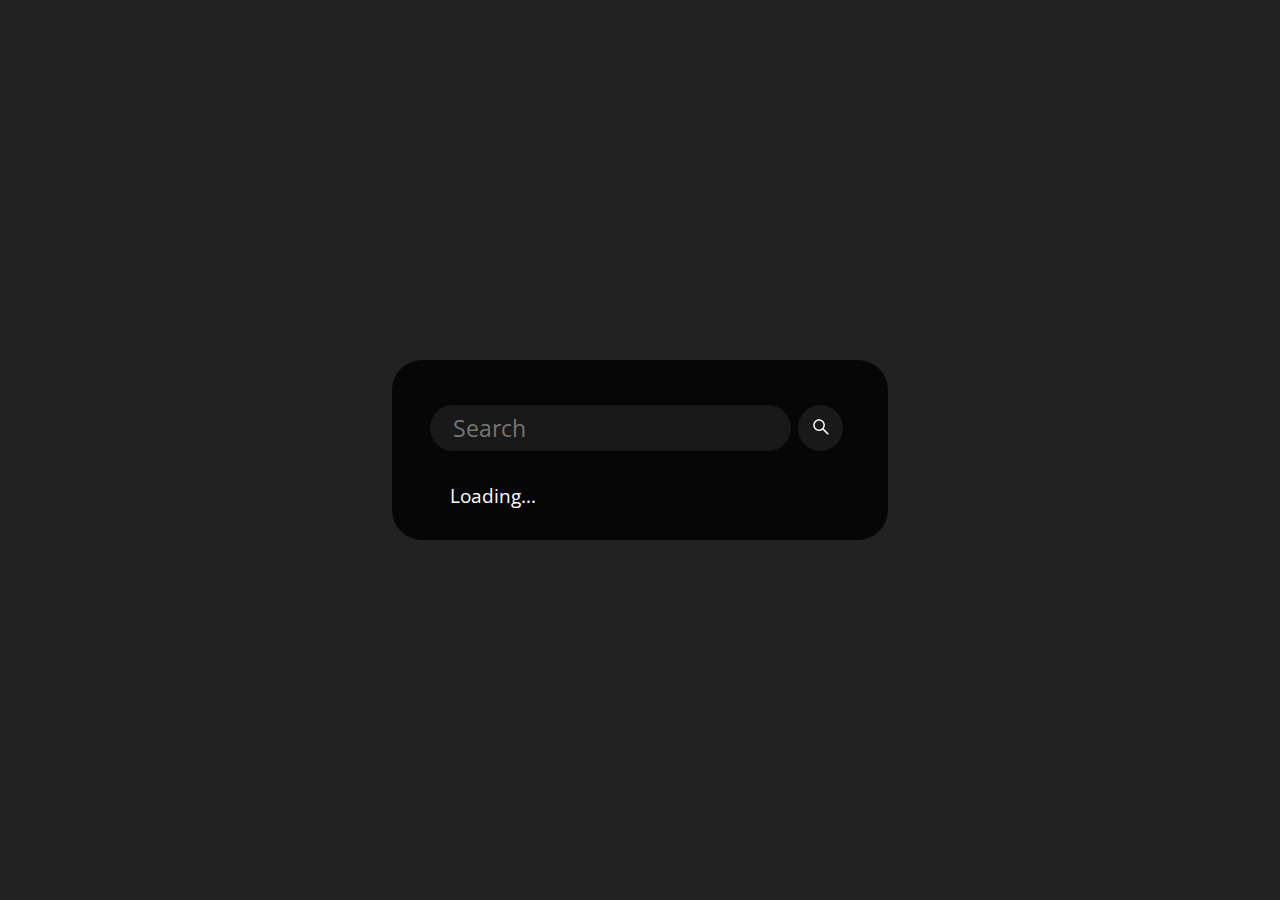
==== index.html @ 5cdeb5bb "first commit" ====
<!DOCTYPE html>
<html lang="en">
<head>
    <meta charset="UTF-8">
    <meta http-equiv="X-UA-Compatible" content="IE=edge">
    <meta name="viewport" content="width=device-width, initial-scale=1.0">
    <title>Weather App</title>
    <link rel="preconnect" href="https://fonts.googleapis.com">
    <link rel="preconnect" href="https://fonts.gstatic.com" crossorigin>
    <link href="https://fonts.googleapis.com/css2?family=Open+Sans:wght@500&display=swap" rel="stylesheet">
    <link rel="stylesheet" href="style.css">
    <script src="script.js" defer></script>
</head>
<body>
    <div class="card">
        <div class="search">
            <input type="text" class="search-bar" placeholder="Search">
            <button><svg stroke="currentColor" fill="currentColor" stroke-width="0" viewBox="0 0 1024 1024" height="1.5em" width="1.5em" xmlns="http://www.w3.org/2000/svg"><path d="M909.6 854.5L649.9 594.8C690.2 542.7 712 479 712 412c0-80.2-31.3-155.4-87.9-212.1-56.6-56.7-132-87.9-212.1-87.9s-155.5 31.3-212.1 87.9C143.2 256.5 112 331.8 112 412c0 80.1 31.3 155.5 87.9 212.1C256.5 680.8 331.8 712 412 712c67 0 130.6-21.8 182.7-62l259.7 259.6a8.2 8.2 0 0 0 11.6 0l43.6-43.5a8.2 8.2 0 0 0 0-11.6zM570.4 570.4C528 612.7 471.8 636 412 636s-116-23.3-158.4-65.6C211.3 528 188 471.8 188 412s23.3-116.1 65.6-158.4C296 211.3 352.2 188 412 188s116.1 23.2 158.4 65.6S636 352.2 636 412s-23.3 116.1-65.6 158.4z"></path></svg></button>
        </div>   
        <div class="weather loading">
            <h2 class="city">Weather</h2>
            <h1 class="temp">25°C</h1>
            <div class="flex">
                <img src="https://openweathermap.org/img/wn/04d.png" alt="" class="icon">
                <div class="description">Cloudy</div>
            </div>
            <div class="humidity">Humidity</div>
            <div class="wind">Windy</div>
        </div> 
    </div>
</body>
</html>
---- style.css ----
body {
    display: flex;
    justify-content: center;
    align-items: center;
    height: 100vh;
    margin: 0;
    background: #222;
    background-image: url('https://source.unsplash.com/1920x1080/?landscape');
    font-family: 'Open Sans', sans-serif;
    font-size: 120%;
}

.card {
    background: #000000d0;
    color: white;
    padding: 2em;
    border-radius: 30px;
    width: 100%;
    max-width: 420px;
    margin: 1em;
}

.search{
    display: flex;
    align-items: center;
    justify-content: center;
}

button {
    border: none;
    margin: 0.5em;
    border-radius: 50%;
    height: 45.8px;
    outline: none;
    width: 45.8px;
    background: #7c7c7c2b;
    color: white;
    cursor: pointer;
    transition: 0.2s ease-in-out;
}

button:hover{
    background: #7c7c7c6b;
    
}

input.search-bar {
    border: none;
    outline: none;
    padding: 0.3em 1em;
    border-radius: 24px;
    background: #7c7c7c2b;
    color: white;
    font-family: inherit;
    font-size: 120%;
    width: calc(100% - 100px);
}


h1.temp{
    margin: 0;
    margin-bottom: 0.4em;
}

.description{
    text-transform: capitalize;
    margin-left: 8px;
}

.flex{
    display: flex;
    align-items: center;
}

.weather.loading{
    visibility: hidden;
    max-height: 20px;
    position: relative;
}

.weather.loading:after{
    visibility: visible;
    content: "Loading...";
    color: white;
    position: absolute;
    top: 0;
    left: 20px;
}
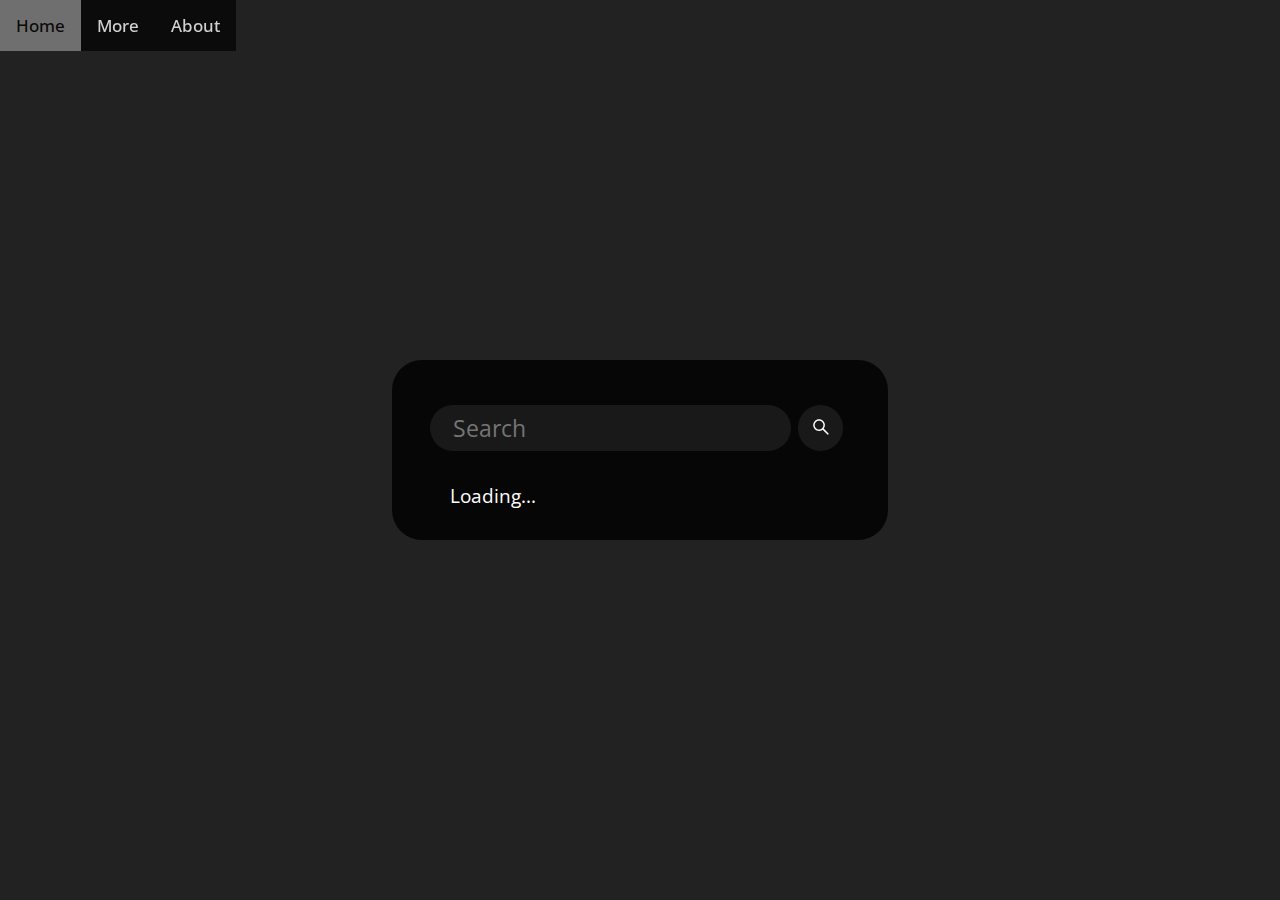
==== commit a6301831: "Add files via upload" ====
--- a/index.html
+++ b/index.html
@@ -1,32 +1,50 @@
-<!DOCTYPE html>
-<html lang="en">
-<head>
-    <meta charset="UTF-8">
-    <meta http-equiv="X-UA-Compatible" content="IE=edge">
-    <meta name="viewport" content="width=device-width, initial-scale=1.0">
-    <title>Weather App</title>
-    <link rel="preconnect" href="https://fonts.googleapis.com">
-    <link rel="preconnect" href="https://fonts.gstatic.com" crossorigin>
-    <link href="https://fonts.googleapis.com/css2?family=Open+Sans:wght@500&display=swap" rel="stylesheet">
-    <link rel="stylesheet" href="style.css">
-    <script src="script.js" defer></script>
-</head>
-<body>
-    <div class="card">
-        <div class="search">
-            <input type="text" class="search-bar" placeholder="Search">
-            <button><svg stroke="currentColor" fill="currentColor" stroke-width="0" viewBox="0 0 1024 1024" height="1.5em" width="1.5em" xmlns="http://www.w3.org/2000/svg"><path d="M909.6 854.5L649.9 594.8C690.2 542.7 712 479 712 412c0-80.2-31.3-155.4-87.9-212.1-56.6-56.7-132-87.9-212.1-87.9s-155.5 31.3-212.1 87.9C143.2 256.5 112 331.8 112 412c0 80.1 31.3 155.5 87.9 212.1C256.5 680.8 331.8 712 412 712c67 0 130.6-21.8 182.7-62l259.7 259.6a8.2 8.2 0 0 0 11.6 0l43.6-43.5a8.2 8.2 0 0 0 0-11.6zM570.4 570.4C528 612.7 471.8 636 412 636s-116-23.3-158.4-65.6C211.3 528 188 471.8 188 412s23.3-116.1 65.6-158.4C296 211.3 352.2 188 412 188s116.1 23.2 158.4 65.6S636 352.2 636 412s-23.3 116.1-65.6 158.4z"></path></svg></button>
-        </div>   
-        <div class="weather loading">
-            <h2 class="city">Weather</h2>
-            <h1 class="temp">25°C</h1>
-            <div class="flex">
-                <img src="https://openweathermap.org/img/wn/04d.png" alt="" class="icon">
-                <div class="description">Cloudy</div>
-            </div>
-            <div class="humidity">Humidity</div>
-            <div class="wind">Windy</div>
-        </div> 
-    </div>
-</body>
+<!DOCTYPE html>
+<html lang="en">
+<head>
+    <meta charset="UTF-8">
+    <meta http-equiv="X-UA-Compatible" content="IE=edge">
+    <meta name="viewport" content="width=device-width, initial-scale=1.0">
+    <title>Weather App</title>
+    <link rel="preconnect" href="https://fonts.googleapis.com">
+    <link rel="preconnect" href="https://fonts.gstatic.com" crossorigin>
+    <link href="https://fonts.googleapis.com/css2?family=Open+Sans:wght@500&display=swap" rel="stylesheet">
+    <link rel="stylesheet" href="style.css">
+    <script src="script.js" defer></script>
+</head>
+<body>
+    <div class="bg-img">
+        <div class="container" >
+          <div class="topnav" style="top:0; left: 0; opacity:0.8; color:white; transition: 0.3s;">
+            <a href="index.html">Home</a>
+            <a href="more.html" target="_blank">More</a>
+            <a href="about1.html" target="_blank">About</a>
+          </div>
+        </div>
+      </div>
+    <div class="card">
+        <div class="search">
+            <input type="text" class="search-bar" placeholder="Search">
+            <button><svg stroke="currentColor" fill="currentColor" stroke-width="0" viewBox="0 0 1024 1024" height="1.5em" width="1.5em" 
+                xmlns="http://www.w3.org/2000/svg">
+                <path d="M909.6 854.5L649.9 594.8C690.2 542.7 712 479 712 412c0-80.2-31.3-155.4-87.9-212.1-56.6-56.7-132-87.9-212.1-87.9s-155.5 
+                31.3-212.1 87.9C143.2 256.5 112 331.8 112 412c0 80.1 31.3 155.5 87.9 212.1C256.5 680.8 331.8 712 412 712c67 0 130.6-21.8 
+                182.7-62l259.7 259.6a8.2 8.2 0 0 0 11.6 0l43.6-43.5a8.2 8.2 0 0 0 0-11.6zM570.4 570.4C528 612.7 471.8 636 412 
+                636s-116-23.3-158.4-65.6C211.3 528 188 471.8 188 412s23.3-116.1 65.6-158.4C296 211.3 352.2 188 412 188s116.1 23.2 
+                158.4 65.6S636 352.2 636 412s-23.3 116.1-65.6 158.4z"></path></svg>
+            </button>
+        </div>   
+        <div class="weather loading">
+            <h2 class="city">Weather</h2>
+            <h1 class="temp"></h1>
+            <div class="flex">
+                <img src="https://openweathermap.org/img/wn/04d.png" alt="" class="icon">
+                <div class="description">Cloudy</div>
+            </div>
+            <div class="humidity">Humidity</div>
+            <div class="wind">Windy</div>
+            </div>
+
+        </div> 
+    </div>
+</body>
 </html>--- a/style.css
+++ b/style.css
@@ -1,88 +1,199 @@
-body {
-    display: flex;
-    justify-content: center;
-    align-items: center;
-    height: 100vh;
-    margin: 0;
-    background: #222;
-    background-image: url('https://source.unsplash.com/1920x1080/?landscape');
-    font-family: 'Open Sans', sans-serif;
-    font-size: 120%;
-}
-
-.card {
-    background: #000000d0;
-    color: white;
-    padding: 2em;
-    border-radius: 30px;
-    width: 100%;
-    max-width: 420px;
-    margin: 1em;
-}
-
-.search{
-    display: flex;
-    align-items: center;
-    justify-content: center;
-}
-
-button {
-    border: none;
-    margin: 0.5em;
-    border-radius: 50%;
-    height: 45.8px;
-    outline: none;
-    width: 45.8px;
-    background: #7c7c7c2b;
-    color: white;
-    cursor: pointer;
-    transition: 0.2s ease-in-out;
-}
-
-button:hover{
-    background: #7c7c7c6b;
-    
-}
-
-input.search-bar {
-    border: none;
-    outline: none;
-    padding: 0.3em 1em;
-    border-radius: 24px;
-    background: #7c7c7c2b;
-    color: white;
-    font-family: inherit;
-    font-size: 120%;
-    width: calc(100% - 100px);
-}
-
-
-h1.temp{
-    margin: 0;
-    margin-bottom: 0.4em;
-}
-
-.description{
-    text-transform: capitalize;
-    margin-left: 8px;
-}
-
-.flex{
-    display: flex;
-    align-items: center;
-}
-
-.weather.loading{
-    visibility: hidden;
-    max-height: 20px;
-    position: relative;
-}
-
-.weather.loading:after{
-    visibility: visible;
-    content: "Loading...";
-    color: white;
-    position: absolute;
-    top: 0;
-    left: 20px;
-}+body {
+  display: flex;
+  justify-content: center;
+  align-items: center;
+  height: 100vh;
+  margin: 0;
+  background: #222;
+  background-image: url("https://source.unsplash.com/1920x1080/?landscape");
+  background-size: cover;
+  font-family: "Open Sans", sans-serif;
+  font-size: 120%;
+}
+
+.card {
+  background: #000000d0;
+  color: white;
+  padding: 2em;
+  border-radius: 30px;
+  width: 100%;
+  max-width: 420px;
+  margin: 1em;
+}
+
+.search {
+  display: flex;
+  align-items: center;
+  justify-content: center;
+}
+
+button {
+  border: none;
+  margin: 0.5em;
+  border-radius: 50%;
+  height: 45.8px;
+  outline: none;
+  width: 45.8px;
+  background: #7c7c7c2b;
+  color: white;
+  cursor: pointer;
+  transition: 0.2s ease-in-out;
+}
+
+button:hover {
+  background: #7c7c7c6b;
+}
+
+input.search-bar {
+  border: none;
+  outline: none;
+  padding: 0.3em 1em;
+  border-radius: 24px;
+  background: #7c7c7c2b;
+  color: white;
+  font-family: inherit;
+  font-size: 120%;
+  width: calc(100% - 100px);
+}
+
+h1.temp {
+  margin: 0;
+  margin-bottom: 0.4em;
+}
+
+.description {
+  text-transform: capitalize;
+  margin-left: 8px;
+}
+
+.flex {
+  display: flex;
+  align-items: center;
+}
+
+.weather.loading {
+  visibility: hidden;
+  max-height: 20px;
+  position: relative;
+}
+
+.weather.loading::after {
+  visibility: visible;
+  content: "Loading...";
+  color: white;
+  position: absolute;
+  top: 0;
+  left: 20px;
+}
+
+.bg-img {
+  background-position: center;
+  background-repeat: no-repeat;
+  background-size: cover;
+  position: relative;
+}
+
+.container {
+  position: static;
+  margin: 0px;
+  width: fit-content;
+}
+
+.topnav {
+  overflow: hidden;
+  color: white;
+  background-color: #000000d0;
+  text-align: center;
+  position: fixed;
+  transition: 0.3s;
+}
+
+.topnav a {
+  float: left;
+  color: white;
+  font-weight: 500;
+  text-align: center;
+  padding: 14px 16px;
+  text-decoration: none;
+  font-size: 17px;
+  opacity: 1;
+}
+
+.topnav a:hover {
+  background-color: white;
+  opacity: 0.5;
+  color: black;
+}
+
+table.boostrap4_table_head_dark {
+  font-size: 1rem;
+  font-weight: 400;
+  line-height: 1.5;
+  color: #212529;
+  text-align: left;
+  box-sizing: border-box;
+  border-collapse: collapse;
+  width: 100%;
+  margin-bottom: 1rem;
+  background-color: transparent;
+}
+
+table.boostrap4_table_head_dark thead th {
+  font-size: 1rem;
+  line-height: 1.5;
+  border-collapse: collapse;
+  box-sizing: border-box;
+  text-align: inherit;
+  padding: 0.75rem;
+  border-top: 1px solid #dee2e6;
+  vertical-align: bottom;
+  border-bottom: 2px solid #dee2e6;
+  color: #fff;
+  background-color: #212529;
+  border-color: #32383e;
+}
+
+table.boostrap4_table_head_dark td {
+  font-size: 1rem;
+  font-weight: 400;
+  line-height: 1.5;
+  color: white;
+  text-align: left;
+  border-collapse: collapse;
+  box-sizing: border-box;
+  padding: 0.75rem;
+  vertical-align: top;
+  border-top: 1px solid #dee2e6;
+  background-color: black;
+  opacity: 0.8;
+  width: 300px;
+  height: 60px;
+}
+
+tr:hover {
+  opacity: 0.9;
+}
+
+/* ----------- Non table related styles */
+
+.table_container {
+  margin-left: auto;
+  margin-right: auto;
+  
+  display: flex;
+  justify-content: center;
+  align-items: center;
+  height: 100%;
+  width: 75%;
+  max-width: none;
+}
+
+.temp1 {
+  color: white;
+}
+.humidity1 {
+  color: white;
+}
+.wind1 {
+  color: white;
+}
